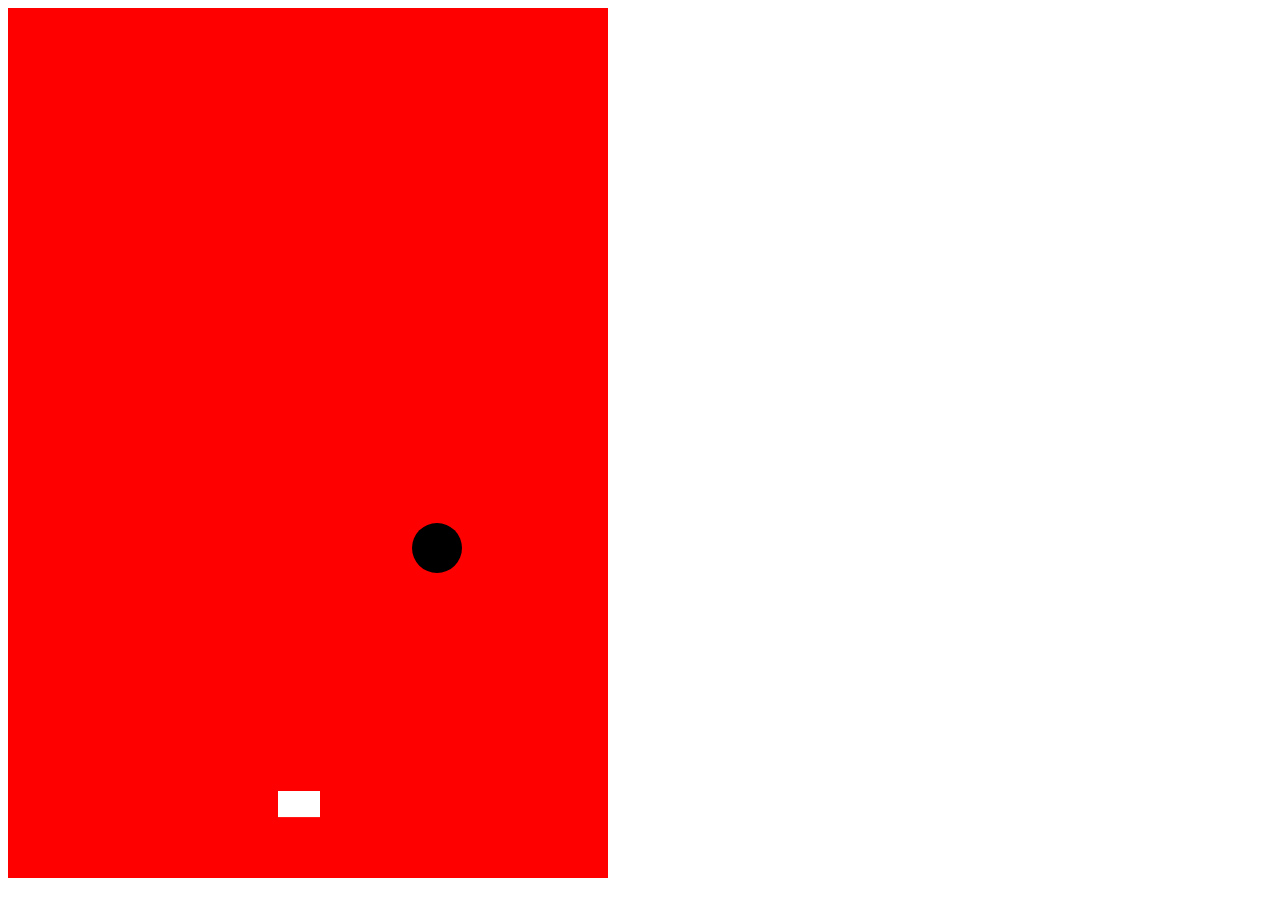
==== CanvasGame/index.html @ 4402600f "Добавил шаблон для игры" ====
<!doctype html>
<html>
<head>
    <title>Dodge to the end</title>
    <link rel="stylesheet" href="css/game-style.css">
</head>

<body>
    <canvas height='1200' width='480' id='canvas'>Обновите браузер</canvas>
    <script src="src/js/script.js"></script>
</body>

</html>
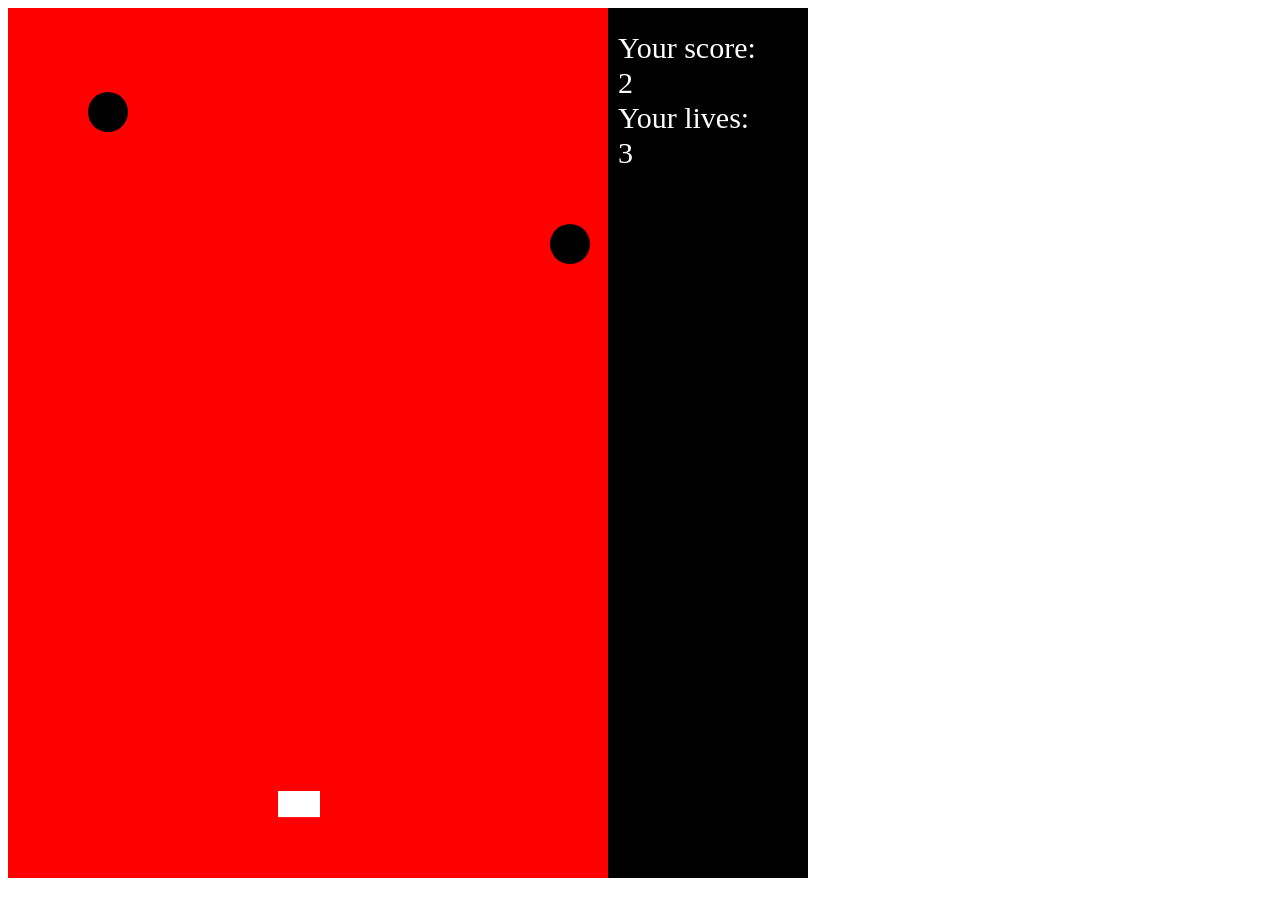
==== commit 27b832f2: "Отладил конец игры" ====
--- a/CanvasGame/index.html
+++ b/CanvasGame/index.html
@@ -3,6 +3,7 @@
 <head>
     <title>Dodge to the end</title>
     <link rel="stylesheet" href="css/game-style.css">
+    <meta charset="utf-8">
 </head>
 
 <body>
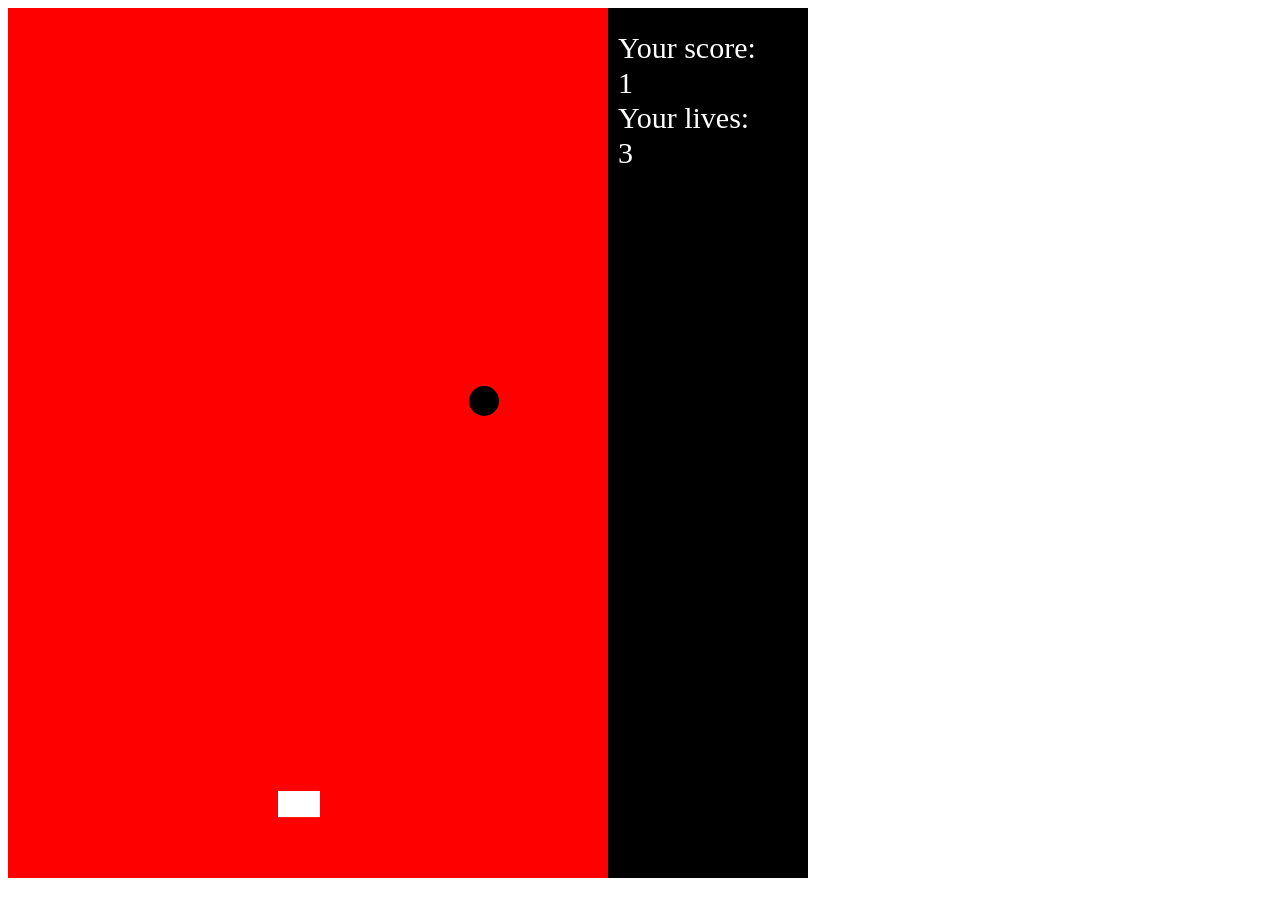
==== commit ee2bd7f5: "Добавлены комментарии к каждой части кода" ====
--- a/CanvasGame/index.html
+++ b/CanvasGame/index.html
@@ -3,12 +3,11 @@
 <head>
     <title>Dodge to the end</title>
     <link rel="stylesheet" href="css/game-style.css">
-    <meta charset="utf-8">
 </head>
 
 <body>
-    <canvas height='1200' width='480' id='canvas'>Обновите браузер</canvas>
-    <script src="src/js/script.js"></script>
+<canvas id='canvas'>Обновите браузер</canvas>
+<script src="src/js/script.js"></script>
 </body>
 
 </html>
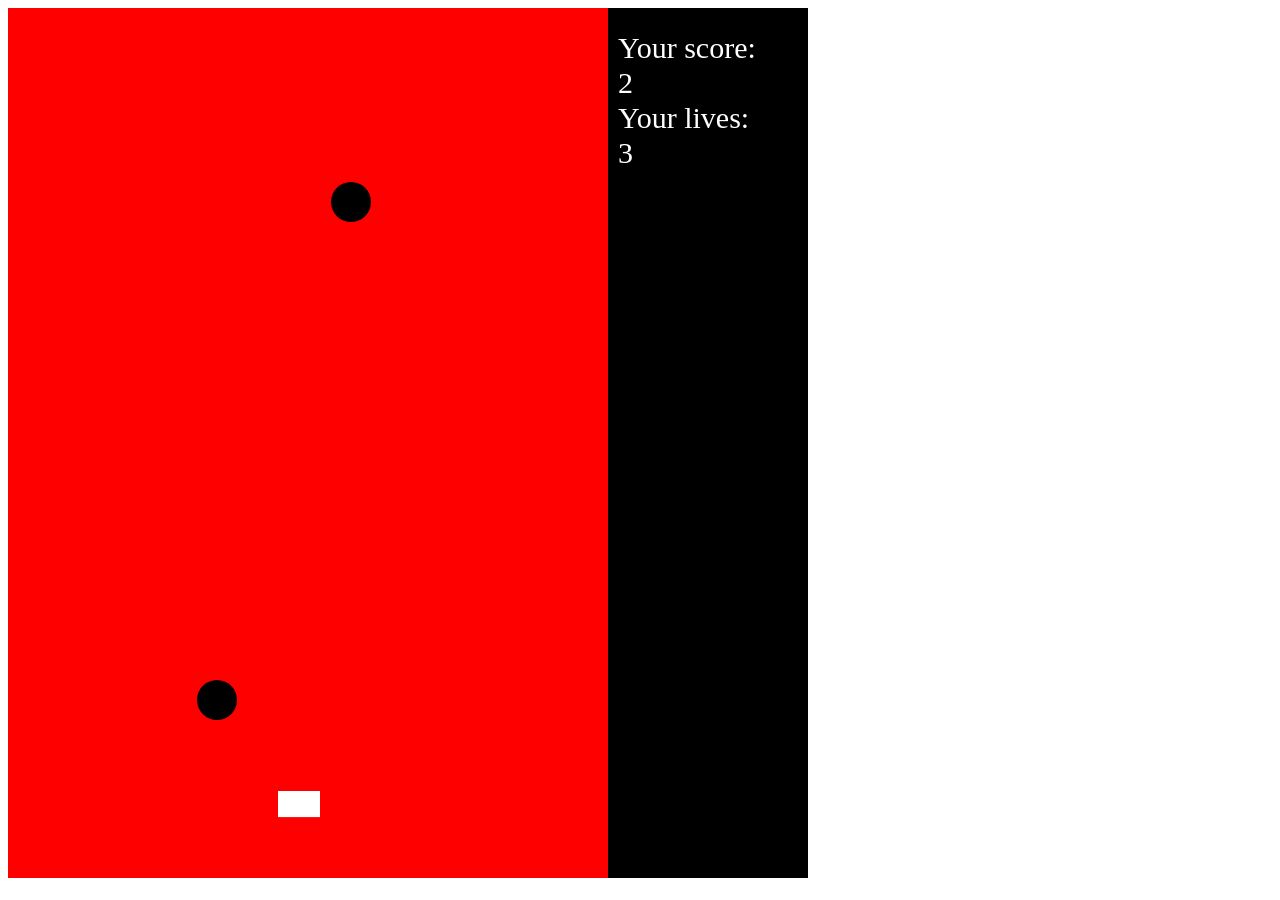
==== commit 99c41be1: "Правочки" ====
--- a/CanvasGame/index.html
+++ b/CanvasGame/index.html
@@ -3,6 +3,7 @@
 <head>
     <title>Dodge to the end</title>
     <link rel="stylesheet" href="css/game-style.css">
+    <meta charset="utf-8">
 </head>
 
 <body>
